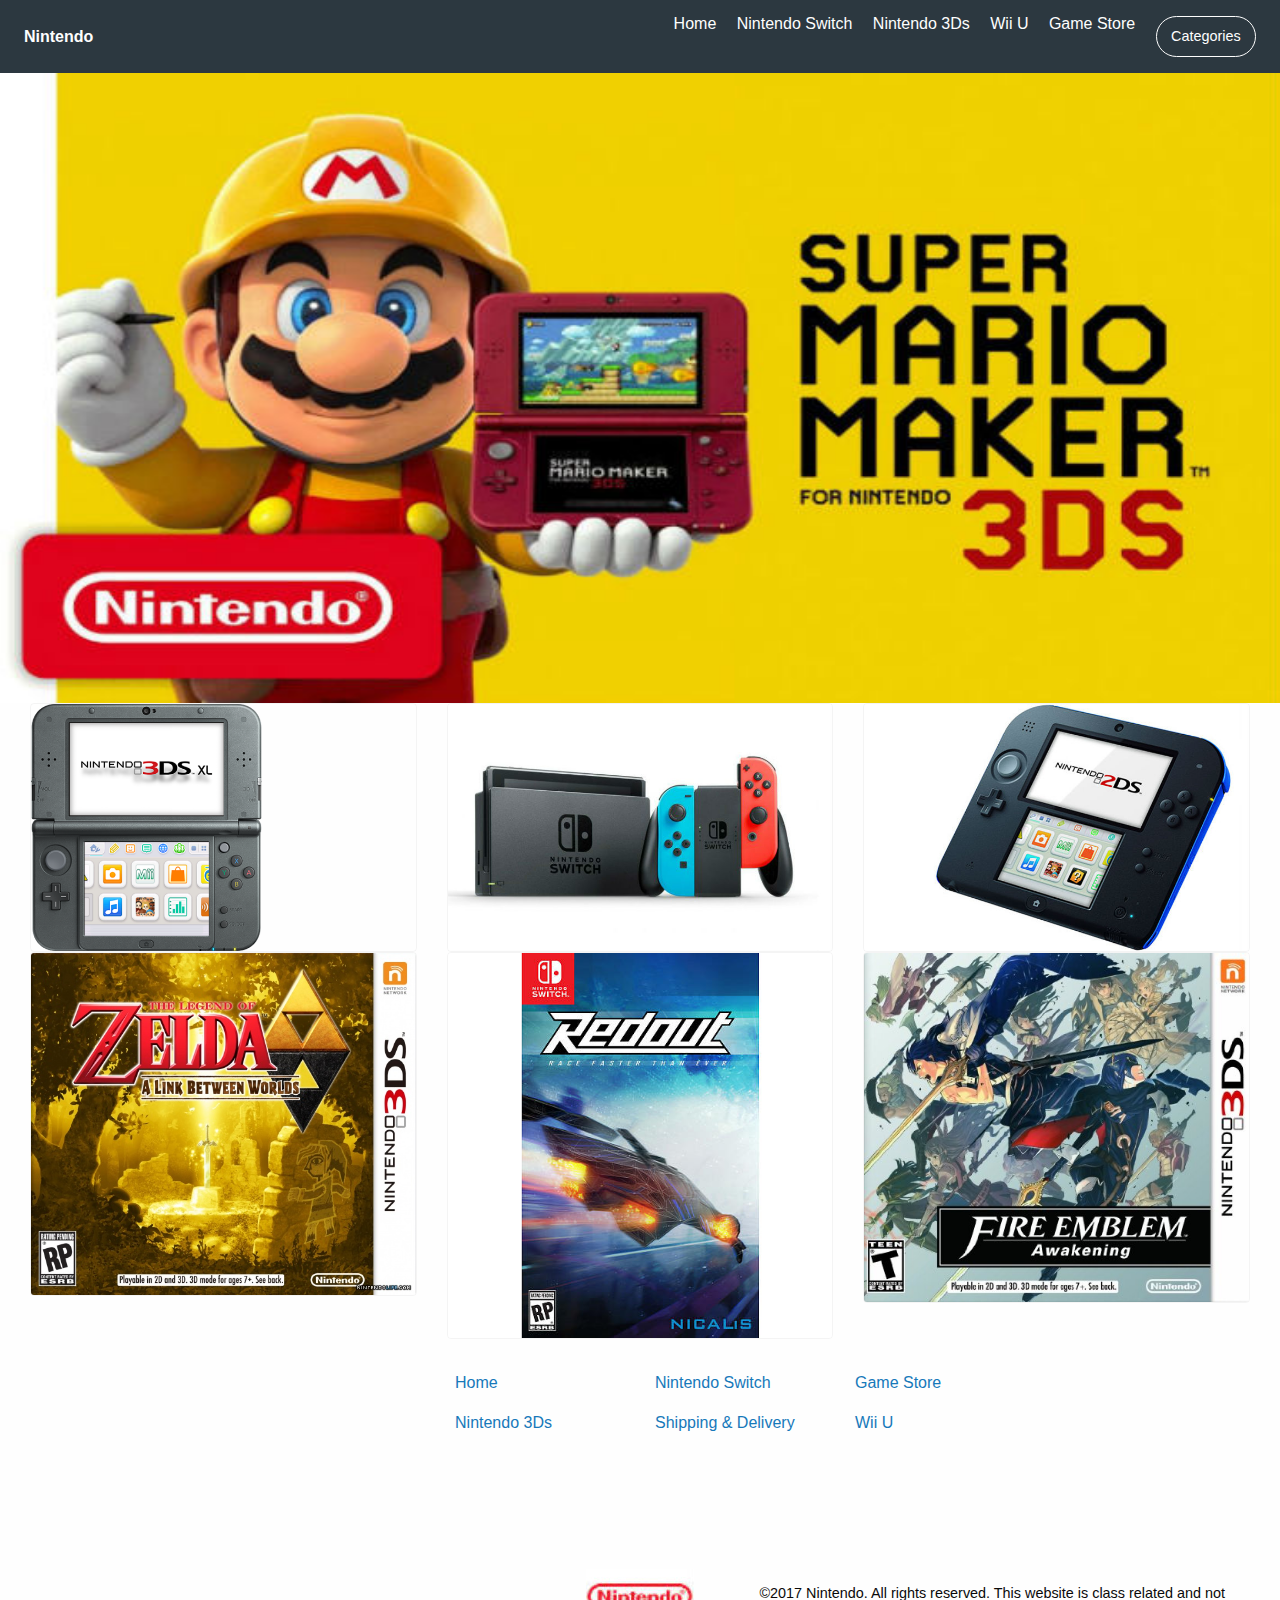
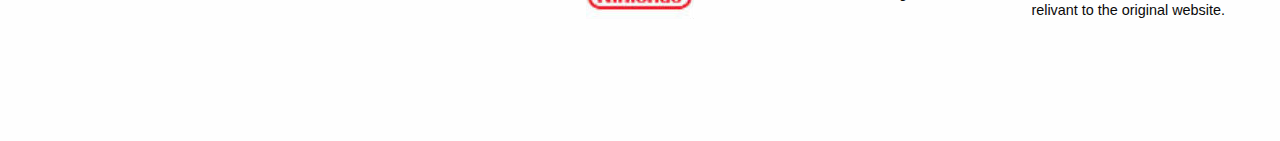
==== final project sean/index.html @ 3d9fe765 "took long" ====
<!doctype html>
<html class="no-js" lang="en" dir="ltr">
  <head>
    <meta charset="utf-8">
    <meta http-equiv="x-ua-compatible" content="ie=edge">
    <meta name="viewport" content="width=device-width, initial-scale=1.0">
    <title>Welcome to Apple</title>
    <link rel="stylesheet" href="css/foundation.css">
    <link rel="stylesheet" href="css/app.css">
    <link rel="stylesheet" href="css/nav.css">
    <link rel="stylesheet" href="css/hero.css">
    <link rel="stylesheet" href="css/content.css">
    <link rel="stylesheet" href="css/footer.css">
  </head>
  <body>
    <!-- Begin Nav -->
<nav class="top-bar topbar-responsive">
  <div class="top-bar-title">
    <span data-responsive-toggle="topbar-responsive" data-hide-for="medium">
      <button class="menu-icon" type="button" data-toggle></button>
    </span>
    <a class="topbar-responsive-logo" href="#"><strong>Nintendo</strong></a>
  </div>
  <div id="topbar-responsive" class="topbar-responsive-links">
    <div class="top-bar-right">
      <ul class="menu simple vertical medium-horizontal">
        <li><a href="#">Home</a></li>
        <li><a href="n-switch/index.html">Nintendo Switch</a></li>
        <li><a href="n-3ds/index.html">Nintendo 3Ds</a></li>
        <li><a href="wii-u/index.html">Wii U</a></li>
        <li><a href="g-store/index.html">Game Store</a></li>

        <li>
          <button type="button" class="button hollow topbar-responsive-button">Categories</button>
        </li>
      </ul>
    </div>
  </div>
</nav>


<!-- End Nav -->

    <!-- Begin Hero -->
    <div class="fullscreen-image-slider">
      <div class="orbit" role="region" aria-label="FullScreen Pictures" data-orbit>
        <ul class="orbit-container">
          <button class="orbit-previous">
            <span class="show-for-sr">Previous Slide</span>
            <span class="nav fa fa-chevron-left fa-3x"></span>
          </button>
          <button class="orbit-next">
            <span class="show-for-sr">Next Slide</span>
            <span class="nav fa fa-chevron-right fa-3x"></span>
          </button>
          <li class="is-active orbit-slide">
            <img class="orbit-image" src="images\3.jpg" alt="Space">
            <figcaption class="orbit-caption">
              <h1> <br></h1>
            </figcaption>
          </li>
          <li class="orbit-slide">
            <img class="orbit-image" src="images\2.png" alt="Space">
            <figcaption class="orbit-caption">
              <h1><br></h1>
            </figcaption>
          </li>
          <li class="orbit-slide">
            <img class="orbit-image" src="images\4.jpg" alt="Space">
            <figcaption class="orbit-caption">
              <h1><br></h1>
            </figcaption>
          </li>
        </ul>
      </div>
    </div>
    <!-- End   Hero -->

    <!-- Begin Content -->
    <div class="column">
    <div class="small-4 columns">

      <div class="image-wrapper overlay-fade-in">

        <img src="images\6.png" />

        <div class="image-overlay-content">
          <h2>3Ds XL</h2>
          <p class="price">$199.99</p>
          <a href="https://www.playstation.com/en-us/games/horizon-zero-dawn-ps4/" class="button">Add to Cart</a>
        </div>
      </div>

    </div>
    <div class="small-4 columns">

      <div class="image-wrapper overlay-slide-in-left">

        <img src="images\5.jpg" />

        <div class="image-overlay-content">
          <h2>Nintendo Switch</h2>
          <p class="price">$509.99</p>
          <a href="https://www.youtube.com/watch?v=-vl3-_EofIM" class="button">Add to Cart</a>
        </div>

      </div>

    </div>
    <div class="small-4 columns">

      <div class="image-wrapper overlay-fade-in-new-background">

        <img src="images\7.jpg" />

        <div class="image-overlay-content">
          <h2>2Ds <br></h2>
          <p class="price">$79.99</p>
          <a href="http://www.bestbuy.com/site/video-games/playstation-4-ps4/pcmcat295700050012.c?id=pcmcat295700050012" class="button">Add to Cart</a>
        </div>

      </div>

    </div>

    </div>
    <!-- End   Content -->


    <!-- Begin Content1 -->
    <div class="column">
    <div class="small-4 columns">

      <div class="image-wrapper overlay-fade-in">

        <img src="images\8.jpg" />

        <div class="image-overlay-content">
          <h2>Zelda A Link Between Worlds</h2>
          <p class="price">$49.99</p>
          <a href="https://www.playstation.com/en-us/games/horizon-zero-dawn-ps4/" class="button">Add to Cart</a>
        </div>
      </div>

    </div>
    <div class="small-4 columns">

      <div class="image-wrapper overlay-slide-in-left">

        <img src="images\9.jpg" />

        <div class="image-overlay-content">
          <h2>Redout</h2>
          <p class="price">$39.99</p>
          <a href="https://www.youtube.com/watch?v=-vl3-_EofIM" class="button">Add to Cart</a>
        </div>

      </div>

    </div>
    <div class="small-4 columns">

      <div class="image-wrapper overlay-fade-in-new-background">

        <img src="images\10.jpg" />

        <div class="image-overlay-content">
          <h2>Fire Emblem Awaken<br></h2>
          <p class="price">$49.99</p>
          <a href="http://www.bestbuy.com/site/video-games/playstation-4-ps4/pcmcat295700050012.c?id=pcmcat295700050012" class="button">Add to Cart</a>
        </div>

      </div>

    </div>

    </div>
    <!-- End   Content1 -->




    <!-- Begin Footer -->
    <div class="ecommerce-footer">
     <div class="ecommerce-footer-links row">
       <div class="small-12 medium-12 large-6 columns">
         <div class="row ecommerce-footer-links-block">
           <div class="small-4 medium-4 large-4 columns">
             <h5></h5>
             <ul class="menu vertical">
               <li><a href="#"></a></li>
               <li><a href="#"></a></li>
               <li><a href="#"></a></li>
               <li><a href="#"></a></li>
               <li><a href="#"></a></li>
             </ul>
           </div>
           <div class="small-4 medium-4 large-4 columns more-categories">
             <ul class="menu vertical">
               <li><a href="#"></a></li>
               <li><a href="#"></a></li>
               <li><a href="#"></a></li>
               <li><a href="#"></a></li>
               <li><a href="#"></a></li>
             </ul>
           </div>
           <div class="small-4 medium-4 large-4 columns">
             <h5></h5>
             <ul class="menu vertical">
               <li><a href="#"></a></li>
                <li><a href="#">Home</a></li>
               <li><a href="n-3ds/index.html">  Nintendo 3Ds</a></li>

             </ul>
           </div>
         </div>

       </div>
       <div class="small-12 medium-12 large-6 columns">
        <div class="row">
          <div class="small-4 medium-4 large-4 columns">
           <h5></h5>
           <ul class="menu vertical">
             <li><a href="#"></a></li>
             <li><a href="n-switch/index.html">Nintendo Switch</a></li>
             <li><a href="#">Shipping &amp; Delivery</a></li>
             <li><a href="#"></a></li>
           </ul>
         </div>
         <div class="small-4 medium-4 large-4 columns">
           <h5></h5>
           <ul class="menu vertical">
              <li><a href="#"></a></li>
             <li><a href="g-store/index.html">Game Store</a></li>
                  <li><a href="wii-u/index.html">Wii U</a></li>

           </ul>
         </div>
         <div class="small-4 medium-4 large-4 columns">
           <h5></h5>
           <ul class="menu vertical">
             <li><a href="#"></a></li>




           </ul>
         </div>
        </div>
       </div>
     </div>
     <div class="ecommerce-footer-bottom-bar row">
       <div class="small-12 medium-5 columns">
         <ul class="bottom-links">
           <li><a href="#"></a></li>
           <li><a href="#"> </a></li>
         </ul>
       </div>
       <div class="small-12 medium-2 columns ecommerce-footer-logomark">
         <img src="images\11.jpg"/>
       </div>
       <div class="small-12 medium-5 columns">
         <div class="bottom-copyright">
           <span>©2017 Nintendo. All rights reserved. This website is class related and not relivant to the original website. </span>
         </div>
       </div>
     </div>
   </div>



    <!-- End Footer -->

    <script src="js/vendor/jquery.js"></script>
    <script src="js/vendor/what-input.js"></script>
    <script src="js/vendor/foundation.js"></script>
    <script src="js/app.js"></script>
  </body>
</html>
---- final project sean/css/nav.css ----
.topbar-responsive {
  background: #2c3840;
  padding: 1rem 1.5rem;
}

.topbar-responsive .topbar-responsive-logo {
  color: #fefefe;
  vertical-align: middle;
}

.topbar-responsive .menu {
  background: #2c3840;
}

.topbar-responsive .menu li:last-of-type {
  margin-right: 0;
}

.topbar-responsive .menu a {
  color: #fefefe;
  transition: color 0.15s ease-in;
}

.topbar-responsive .menu a:hover {
  color: #c6d1d8;
}

@media screen and (max-width: 39.9375em) {
  .topbar-responsive .menu a {
    padding: 0.875rem 0;
  }
}

.topbar-responsive .menu .topbar-responsive-button {
  color: #fefefe;
  border-color: #fefefe;
  border-radius: 5000px;
  transition: color 0.15s ease-in, border-color 0.15s ease-in;
}

.topbar-responsive .menu .topbar-responsive-button:hover {
  color: #c6d1d8;
  border-color: #c6d1d8;
}

@media screen and (max-width: 39.9375em) {
  .topbar-responsive .menu .topbar-responsive-button {
    width: 100%;
    margin: 0.875rem 0;
  }
}

@media screen and (max-width: 39.9375em) {
  .topbar-responsive {
    padding: 0.75rem;
  }
  .topbar-responsive .top-bar-title {
    position: relative;
    width: 100%;
  }
  .topbar-responsive .top-bar-title span {
    position: absolute;
    right: 0;
    border: 1px solid #fefefe;
    border-radius: 5px;
    padding: 0.25rem 0.45rem;
    top: 50%;
    -webkit-transform: translateY(-50%);
    -ms-transform: translateY(-50%);
    transform: translateY(-50%);
  }
  .topbar-responsive .top-bar-title span .menu-icon {
    margin-bottom: 4px;
  }
}

@-webkit-keyframes fadeIn {
  from {
    opacity: 0;
  }
  to {
    opacity: 1;
  }
}

@keyframes fadeIn {
  from {
    opacity: 0;
  }
  to {
    opacity: 1;
  }
}

@-webkit-keyframes slideDown {
  0% {
    -webkit-transform: translateY(-100%);
    transform: translateY(-100%);
  }
  100% {
    -webkit-transform: translateY(0%);
    transform: translateY(0%);
  }
}

@keyframes slideDown {
  0% {
    -webkit-transform: translateY(-100%);
    transform: translateY(-100%);
  }
  100% {
    -webkit-transform: translateY(0%);
    transform: translateY(0%);
  }
}

@media screen and (max-width: 39.9375em) {
  .topbar-responsive-links {
    -webkit-animation-fill-mode: both;
    animation-fill-mode: both;
    -webkit-animation-duration: 0.5s;
    animation-duration: 0.5s;
    width: 100%;
    -webkit-animation: fadeIn 1s ease-in;
    animation: fadeIn 1s ease-in;
  }
}
---- final project sean/css/hero.css ----
.fullscreen-image-slider .orbit-image {
  width: 800%;
  height: 70vh;
}

.fullscreen-image-slider .orbit-caption {
  bottom: 50%;
  -webkit-transform: translateY(50%);
      -ms-transform: translateY(50%);
          transform: translateY(50%);
  background: none;
  text-align: center;
  color: white;
  font-weight: bold;
}
---- final project sean/css/content.css ----
.image-wrapper {
  width: 100%;
  height: 100%;
  border: 1px solid rgba(0, 0, 0, 0.04);
  overflow: hidden;
  position: relative;
  text-align: center;
  border-radius: 4px; }

  .image-overlay-content {
    width: 100%;
    height: 100%;
    position: absolute;
    overflow: hidden;
    top: 0;
    left: 0; }

    .overlay-fade-in p {
      letter-spacing: 0.15em;
      color: #f4f4f4;
      font-size: 28px;
      opacity: 0;
      transition: all 0.2s linear; }
      .overlay-fade-in img {
        transition: all 0.2s linear; }
        .overlay-fade-in .image-overlay-content {
          opacity: 0;
          background-color: rgba(0, 0, 0, 0.4);
          transition: all 0.4s ease-in-out; }
          .overlay-fade-in h2 {
            color: #f2f2f2;
            font-size: 1.8rem;
            margin-top: 40%;
            opacity: 0;
            transition: all 0.2s ease-in-out;
            background: rgba(0, 0, 0, 0.7); }
            .overlay-fade-in .button {
              display: inline-block;
              text-decoration: none;
              padding: 7px 14px;
              background: #FFF;
              color: #222;
              text-transform: uppercase;
              box-shadow: 0 0 1px #000;
              position: relative;
              border: 1px solid #999;
              opacity: 0;
              transition: all 0.2s ease-in-out; }
              .overlay-fade-in .button:hover {
                box-shadow: 0 0 5px #000; }
                .overlay-fade-in:hover img {
                  transform: scale(1.2); }
                  .overlay-fade-in:hover .image-overlay-content {
                    opacity: 1; }
                    .overlay-fade-in:hover h2, .overlay-fade-in p, .overlay-fade-in .button {
                      opacity: 1; }
                      .overlay-fade-in:hover p {
                        transition-delay: 0.1s; }
                        .overlay-fade-in:hover .button {
                          transition-delay: 0.2s; }

                          .overlay-slide-in-left img {
                            transition: all 0.3s ease-in-out; }
                            .overlay-slide-in-left .image-overlay-content {
                              background-image: url();
                              background-color: rgba(0, 0, 0, 0.3);
                              transform: translateX(-110%);
                              opacity: 1;
                              transition: all 0.4s ease-in-out;
                              box-shadow: 0 0 7px #ccc; }
                              .overlay-slide-in-left h2 {
                                font-size: 1.8rem;
                                background: rgba(255, 255, 255, 0.7);
                                margin-top: 40%;
                                color: #000;
                                box-shadow: 0px 1px 1px rgba(0, 0, 0, 0.1); }
                                .overlay-slide-in-left p {
                                  opacity: 0;
                                  color: #333;
                                  transition: all 0.2s linear; }
                                  .overlay-slide-in-left .button {
                                    display: inline-block;
                                    text-decoration: none;
                                    padding: 7px 14px;
                                    background: #000;
                                    color: #fff;
                                    text-transform: uppercase;
                                    box-shadow: 0 0 1px #000;
                                    position: relative;
                                    border-radius: 7px; }
                                    .overlay-slide-in-left .button:hover {
                                      background-color: #444; }
                                      .overlay-slide-in-left:hover .image-overlay-content {
                                        transform: translateX(0px); }
                                        .overlay-slide-in-left:hover img {
                                          transform: translateX(80%);
                                          transition-delay: 0.1s; }
                                          .overlay-slide-in-left:hover p {
                                            opacity: 1;
                                            transition-delay: 0.4s; }

                                            .overlay-fade-in-new-background .button {
                                              display: inline-block;
                                              text-decoration: none;
                                              padding: 7px 14px;
                                              background: #000;
                                              color: white;
                                              text-transform: uppercase;
                                              border-radius: 5px;
                                              box-shadow: 0 0 1px #000;
                                              position: relative;
                                              opacity: 0;
                                              transition: all 0.2s ease-in-out; }
                                              .overlay-fade-in-new-background .button:hover {
                                                box-shadow: 0 0 5px #fff;
                                                background-color: #222; }
                                                .overlay-fade-in-new-background p {
                                                  font-size: 28px; }
                                                  .overlay-fade-in-new-background .image-overlay-content {
                                                    opacity: 0;
                                                    background-image: url();
                                                    background-color: rgba(255, 255, 255, 0.5);
                                                    transition: all 0.4s ease-in-out; }
                                                    .overlay-fade-in-new-background h2 {
                                                      color: white;
                                                      font-size: 1.6rem;
                                                      margin-top: 30%;
                                                      opacity: 0;
                                                      transition: all 0.2s ease-in-out; }
                                                      .overlay-fade-in-new-background p {
                                                        opacity: 0;
                                                        transition: all 0.2s linear; }
                                                        .overlay-fade-in-new-background img {
                                                          transition: all 0.2s ease-in-out; }
                                                          .overlay-fade-in-new-background:hover img {
                                                            filter: url("data:image/svg+xml;utf8,<svg xmlns='http://www.w3.org/2000/svg'><filter id='grayscale'><feColorMatrix type='matrix' values='0.3333 0.3333 0.3333 0 0 0.3333 0.3333 0.3333 0 0 0.3333 0.3333 0.3333 0 0 0 0 0 1 0'/></filter></svg>#grayscale");
                                                            filter: gray;
                                                            -webkit-filter: grayscale(100%);
                                                            transform: scale(1.5); }
                                                            .overlay-fade-in-new-background:hover .image-overlay-content {
                                                              opacity: 1; }
                                                              .overlay-fade-in-new-background:hover h2, .overlay-fade-in-new-background p, .overlay-fade-in-new-background .button {
                                                                opacity: 1; }
                                                                .overlay-fade-in-new-background:hover p {
                                                                  transition-delay: 0.1s; }
                                                                  .overlay-fade-in-new-background:hover .button {
                                                                    transition-delay: 0.2s; }
---- final project sean/css/footer.css ----
.ecommerce-footer {
  background-color: $white;
  padding: 70px 20px 40px 20px;
}

.ecommerce-footer-links {

  h5 {
    color: $black;
    font-size: 1.2rem;
    font-weight: 600;
  }

  .menu > li > a {
    line-height: 1.5em;
    padding: 0.5rem 0rem;
  }

  a {
    color: lighten($black, 40%);
    font-size: 1rem;
    transition: all 0.5s ease;
  }

  a:hover {
    color: $black;
    transition: all 0.5s ease;
  }

  .more-categories {
    margin-top: auto: 2rem;

    @include breakpoint(small down) {
      margin-top: 2rem;
    }
  }

  .ecommerce-footer-links-block {

    @include breakpoint(medium down) {
      margin-bottom: 3rem;
    }
  }
}

.ecommerce-footer-bottom-bar {
  border-top: 20px solid $light-gray;
  margin-top: 80px;
  padding-bottom: 80px;
  padding-top: 30px;

  .menu > li > a {
    line-height: 1.2em;
    padding: 10px 0;
  }

  a {
    color: $dark-gray;
    font-size: 0.9rem;
    transition: all 0.5s ease;
  }

  a:hover {
    color: $black;
    transition: all 0.5s ease;
  }

  ul {
    @include breakpoint(small down) {
      text-align: center;
    }
  }

  li {
    display: inline;
  }

  .bottom-links {
    margin-top: 0.65rem;
    margin-left: 0;
  }

  .bottom-links li {
    padding-right: 2rem;

    @include breakpoint(small down) {
      text-align: center;
    }
  }

  .ecommerce-footer-logomark {
    text-align: center;

    @include breakpoint(small down) {
      padding-top: 1rem;
      margin-bottom: 1rem;
    }
  }

  .bottom-copyright {
    color: $dark-gray;
    font-size: 0.9rem;
    line-height: 1.2em;
    padding-top: 1rem;
    text-align: right;

    @include breakpoint(small down) {
      text-align: center;
    }
  }
}
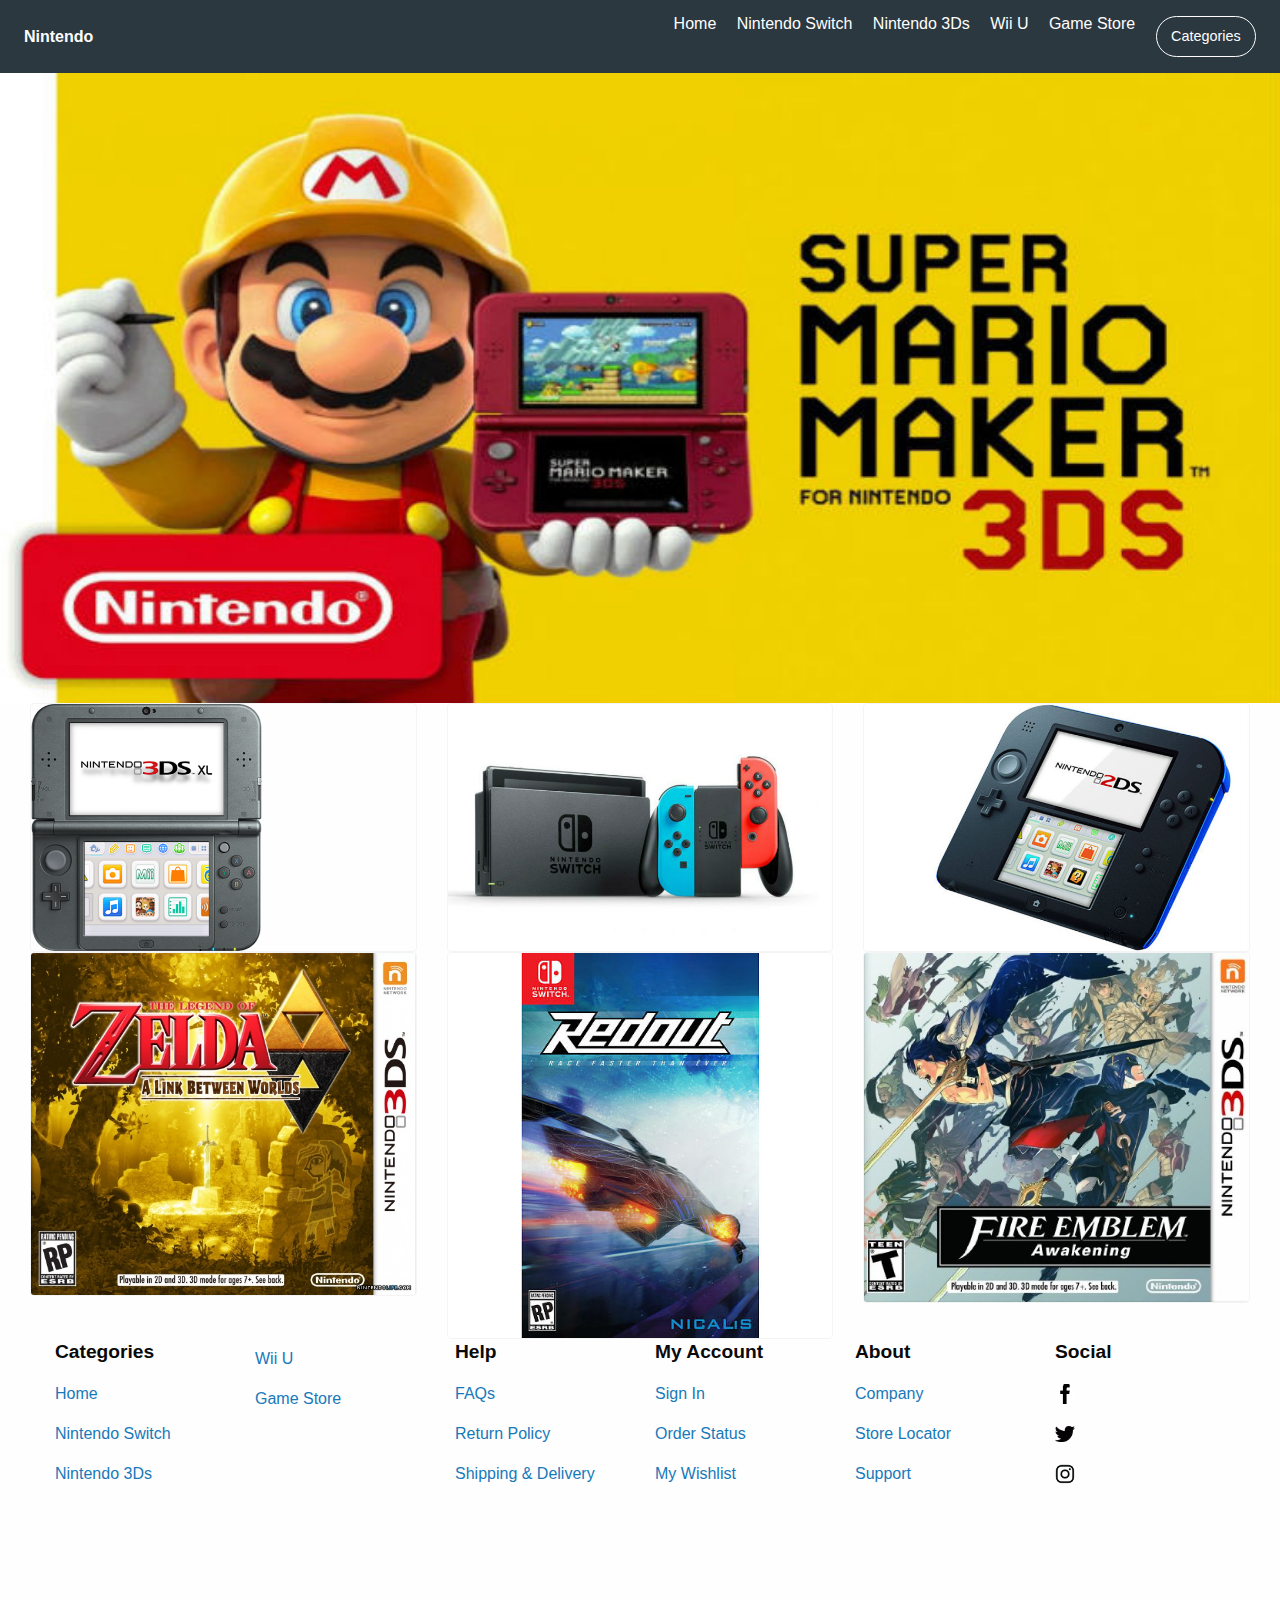
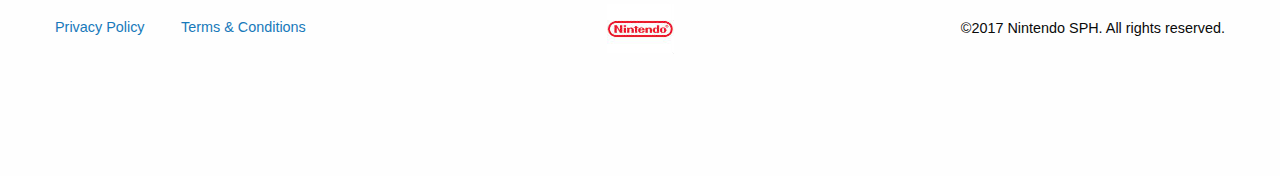
==== commit 8416c632: "took extra long" ====
--- a/final project sean/index.html
+++ b/final project sean/index.html
@@ -4,7 +4,7 @@
     <meta charset="utf-8">
     <meta http-equiv="x-ua-compatible" content="ie=edge">
     <meta name="viewport" content="width=device-width, initial-scale=1.0">
-    <title>Welcome to Apple</title>
+    <title>Home</title>
     <link rel="stylesheet" href="css/foundation.css">
     <link rel="stylesheet" href="css/app.css">
     <link rel="stylesheet" href="css/nav.css">
@@ -76,6 +76,8 @@
     </div>
     <!-- End   Hero -->
 
+
+
     <!-- Begin Content -->
     <div class="column">
     <div class="small-4 columns">
@@ -126,6 +128,7 @@
     </div>
     <!-- End   Content -->
 
+    
 
     <!-- Begin Content1 -->
     <div class="column">
@@ -181,95 +184,85 @@
 
 
     <!-- Begin Footer -->
-    <div class="ecommerce-footer">
-     <div class="ecommerce-footer-links row">
-       <div class="small-12 medium-12 large-6 columns">
-         <div class="row ecommerce-footer-links-block">
-           <div class="small-4 medium-4 large-4 columns">
-             <h5></h5>
-             <ul class="menu vertical">
-               <li><a href="#"></a></li>
-               <li><a href="#"></a></li>
-               <li><a href="#"></a></li>
-               <li><a href="#"></a></li>
-               <li><a href="#"></a></li>
-             </ul>
-           </div>
-           <div class="small-4 medium-4 large-4 columns more-categories">
-             <ul class="menu vertical">
-               <li><a href="#"></a></li>
-               <li><a href="#"></a></li>
-               <li><a href="#"></a></li>
-               <li><a href="#"></a></li>
-               <li><a href="#"></a></li>
-             </ul>
-           </div>
-           <div class="small-4 medium-4 large-4 columns">
-             <h5></h5>
-             <ul class="menu vertical">
-               <li><a href="#"></a></li>
-                <li><a href="#">Home</a></li>
-               <li><a href="n-3ds/index.html">  Nintendo 3Ds</a></li>
-
-             </ul>
-           </div>
-         </div>
-
-       </div>
-       <div class="small-12 medium-12 large-6 columns">
+  <div class="ecommerce-footer">
+    <div class="ecommerce-footer-links row">
+      <div class="small-12 medium-12 large-6 columns">
+        <div class="row ecommerce-footer-links-block">
+          <div class="small-4 medium-4 large-4 columns">
+            <h5>Categories</h5>
+            <ul class="menu vertical">
+              <li><a href="#">Home</a></li>
+              <li><a href="n-switch/index.html">Nintendo Switch</a></li>
+              <li><a href="n-3ds/index.html">Nintendo 3Ds</a></li>
+
+
+            </ul>
+          </div>
+          <div class="small-4 medium-4 large-4 columns more-categories">
+            <ul class="menu vertical">
+              <li><a href="wii-u/index.html">Wii U</a></li>
+              <li><a href="g-store/index.html">Game Store</a></li>
+            </ul>
+          </div>
+          <div class="small-4 medium-4 large-4 columns">
+            <h5>Help</h5>
+            <ul class="menu vertical">
+              <li><a href="Support/index.html">FAQs</a></li>
+              <li><a href="Support/index.html">Return Policy</a></li>
+              <li><a href="Support/index.html">Shipping &amp; Delivery</a></li>
+            </ul>
+          </div>
+        </div>
+
+      </div>
+      <div class="small-12 medium-12 large-6 columns">
         <div class="row">
           <div class="small-4 medium-4 large-4 columns">
-           <h5></h5>
-           <ul class="menu vertical">
-             <li><a href="#"></a></li>
-             <li><a href="n-switch/index.html">Nintendo Switch</a></li>
-             <li><a href="#">Shipping &amp; Delivery</a></li>
-             <li><a href="#"></a></li>
-           </ul>
-         </div>
-         <div class="small-4 medium-4 large-4 columns">
-           <h5></h5>
-           <ul class="menu vertical">
-              <li><a href="#"></a></li>
-             <li><a href="g-store/index.html">Game Store</a></li>
-                  <li><a href="wii-u/index.html">Wii U</a></li>
-
-           </ul>
-         </div>
-         <div class="small-4 medium-4 large-4 columns">
-           <h5></h5>
-           <ul class="menu vertical">
-             <li><a href="#"></a></li>
-
-
-
-
-           </ul>
-         </div>
-        </div>
-       </div>
-     </div>
-     <div class="ecommerce-footer-bottom-bar row">
-       <div class="small-12 medium-5 columns">
-         <ul class="bottom-links">
-           <li><a href="#"></a></li>
-           <li><a href="#"> </a></li>
-         </ul>
-       </div>
-       <div class="small-12 medium-2 columns ecommerce-footer-logomark">
-         <img src="images\11.jpg"/>
-       </div>
-       <div class="small-12 medium-5 columns">
-         <div class="bottom-copyright">
-           <span>©2017 Nintendo. All rights reserved. This website is class related and not relivant to the original website. </span>
-         </div>
-       </div>
-     </div>
-   </div>
-
-
-
-    <!-- End Footer -->
+            <h5>My Account</h5>
+            <ul class="menu vertical">
+              <li><a href="log in/index.html">Sign In</a></li>
+              <li><a href="log in/index.html">Order Status</a></li>
+              <li><a href="log in/index.html">My Wishlist</a></li>
+            </ul>
+          </div>
+          <div class="small-4 medium-4 large-4 columns">
+            <h5>About</h5>
+            <ul class="menu vertical">
+              <li><a href="Support/index.html">Company</a></li>
+              <li><a href="Support/index.html">Store Locator</a></li>
+              <li><a href="Support/index.html">Support</a></li>
+
+            </ul>
+          </div>
+          <div class="small-4 medium-4 large-4 columns">
+            <h5>Social</h5>
+            <ul class="menu vertical">
+              <li><a href="https://www.facebook.com/nintendo/"><img src="images/facebook-letter-logo_318-40258.jpg"/></a></li>
+              <li><a href="https://twitter.com/nintendo"><img src="images/twitter-512.png"/></a></li>
+              <li><a href="https://www.instagram.com/officinintendo_inc/?hl=en"><img src="images/instagram-icon-logo-vector-download.jpg"/></a></li>
+            </ul>
+          </div>
+        </div>
+      </div>
+    </div>
+    <div class="ecommerce-footer-bottom-bar row">
+      <div class="small-12 medium-5 columns">
+        <ul class="bottom-links">
+          <li><a href="#">Privacy Policy</a></li>
+          <li><a href="#">Terms &amp; Conditions</a></li>
+        </ul>
+      </div>
+      <div class="small-12 medium-2 columns ecommerce-footer-logomark">
+        <img src="images\nintendo-logo.jpg"/>
+      </div>
+      <div class="small-12 medium-5 columns">
+        <div class="bottom-copyright">
+          <span>©2017 Nintendo SPH. All rights reserved.</span>
+        </div>
+      </div>
+    </div>
+  </div>
+  <!-- End   Footer -->
 
     <script src="js/vendor/jquery.js"></script>
     <script src="js/vendor/what-input.js"></script>
